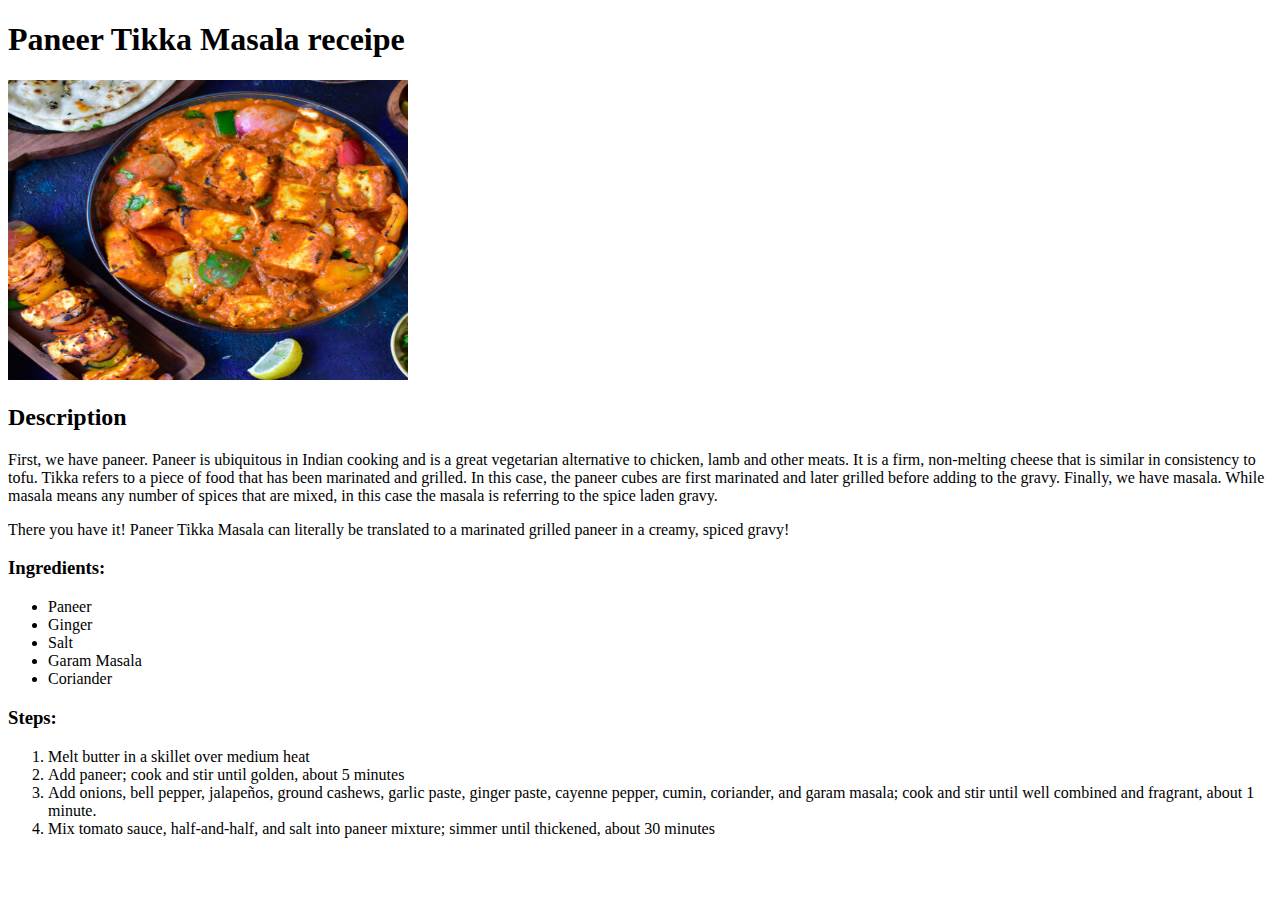
==== receipes/paneer.html @ b74269e8 "receipes" ====
<!DOCTYPE html>
<html lang="en">
<head>
    <meta charset="UTF-8">
    
    <title>Paneer Tikka Masala </title>
</head>
<body>
    <h1> Paneer Tikka Masala receipe </h1>
    <img src= "PaneerTikka.jpg" height="300" width="400" >
    <h2> Description</h2>
    <p> First, we have paneer. Paneer is ubiquitous in Indian cooking and is a great vegetarian alternative to chicken, lamb and other meats. It is a firm, non-melting cheese that is similar in consistency to tofu. Tikka refers to a piece of food that has been marinated and grilled. In this case, the paneer cubes are first marinated
    and later grilled before adding to the gravy. Finally, we have masala. While masala means any number of spices that are mixed, in this case the masala is referring to the spice laden gravy.
    </p>
  <p>  There you have it! Paneer Tikka Masala can literally be translated to a marinated grilled paneer in a creamy, spiced
    gravy! </p>
    <p> <h3>Ingredients: </h3> 
        <ul>
            <li> Paneer </li>
            <li> Ginger</li>
            <li> Salt </li>
            <li> Garam Masala </li>
            <li> Coriander</li>


            
        </ul>
    </p>
    <p> 
        <h3> Steps: </h3>
        <ol>
            <li> Melt butter in a skillet over medium heat</li>
            <li> Add paneer; cook and stir until golden, about 5 minutes</li>
            <li> Add onions, bell pepper, jalapeños, ground cashews, garlic paste, ginger paste, cayenne pepper, cumin, coriander, and garam masala; cook and stir until well combined and fragrant, about 1 minute.</li>
            <li> Mix tomato sauce, half-and-half, and salt into paneer mixture; simmer until thickened, about 30 minutes </li>
        </ol>
    </p>
    
</body>
</html>
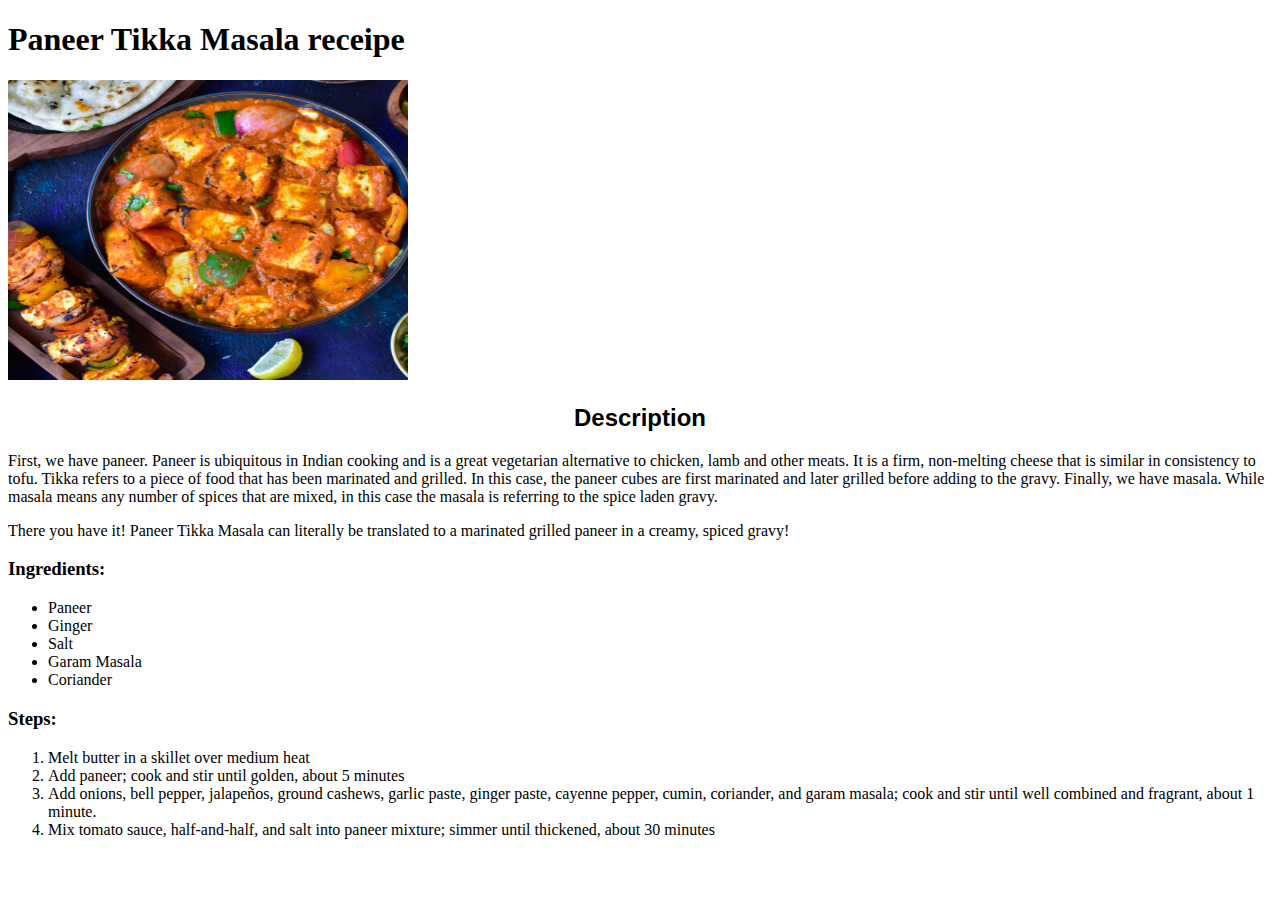
==== commit 8257f783: "Adding styles" ====
--- a/receipes/paneer.html
+++ b/receipes/paneer.html
@@ -6,9 +6,10 @@
     <title>Paneer Tikka Masala </title>
 </head>
 <body>
+    <link rel="stylesheet" href="style1.css">
     <h1> Paneer Tikka Masala receipe </h1>
     <img src= "PaneerTikka.jpg" height="300" width="400" >
-    <h2> Description</h2>
+    <h2 class="des">Description</h2>
     <p> First, we have paneer. Paneer is ubiquitous in Indian cooking and is a great vegetarian alternative to chicken, lamb and other meats. It is a firm, non-melting cheese that is similar in consistency to tofu. Tikka refers to a piece of food that has been marinated and grilled. In this case, the paneer cubes are first marinated
     and later grilled before adding to the gravy. Finally, we have masala. While masala means any number of spices that are mixed, in this case the masala is referring to the spice laden gravy.
     </p>
--- a/receipes/style1.css
+++ b/receipes/style1.css
@@ -0,0 +1,5 @@
+.des {
+    text-align: center;
+    font-family: 'Lucida Sans', 'Lucida Sans Regular', 'Lucida Grande', 'Lucida Sans Unicode', Geneva, Verdana, sans-serif;
+    font-weight: bolder;
+}